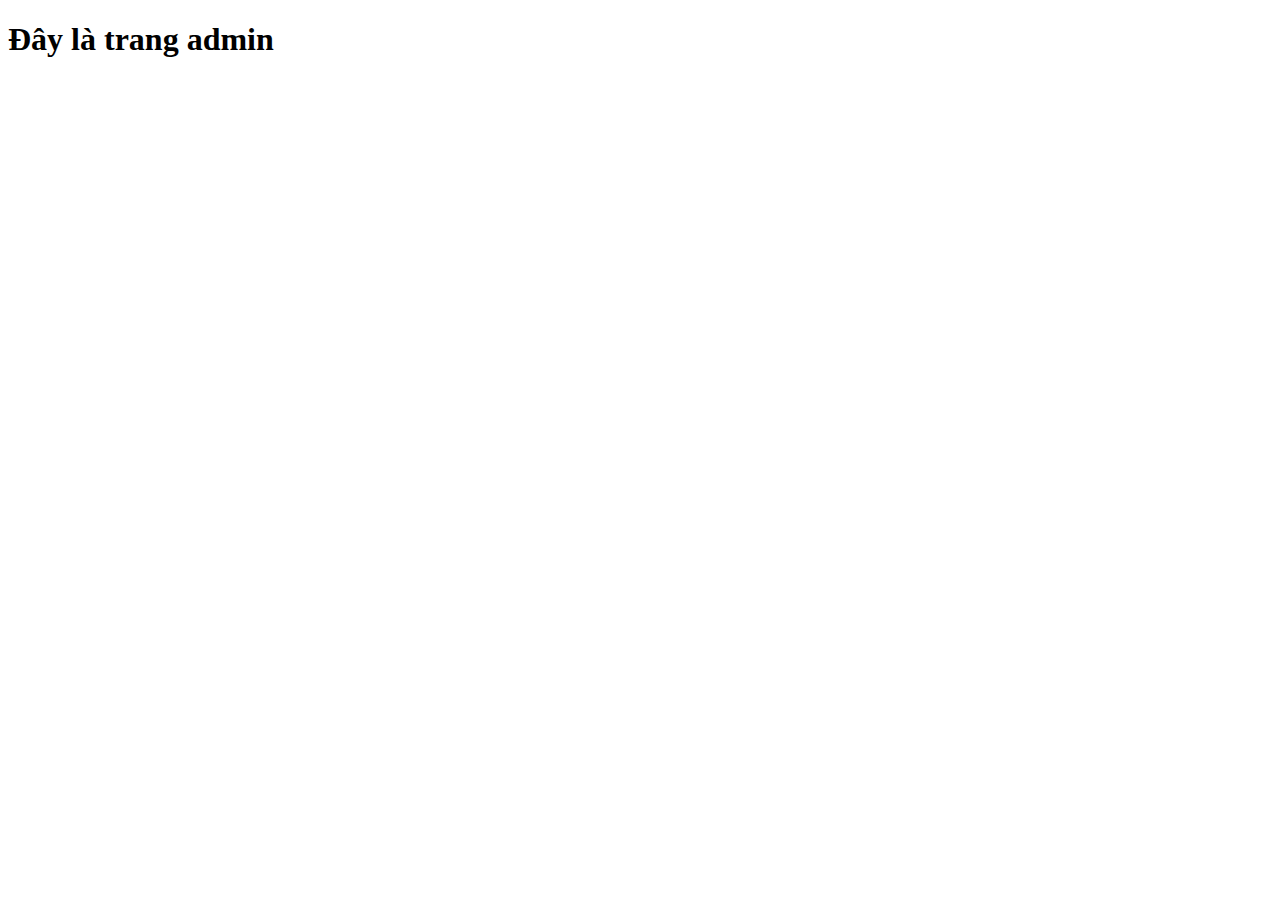
==== Frontend/admin.html @ 81900516 "feat: authen and author function" ====
<!DOCTYPE html>
<html lang="en">
<head>
    <meta charset="UTF-8">
    <meta name="viewport" content="width=device-width, initial-scale=1.0">
    <title>Admin</title>
</head>
<body>
    <h1>Đây là trang admin</h1>
</body>
</html>
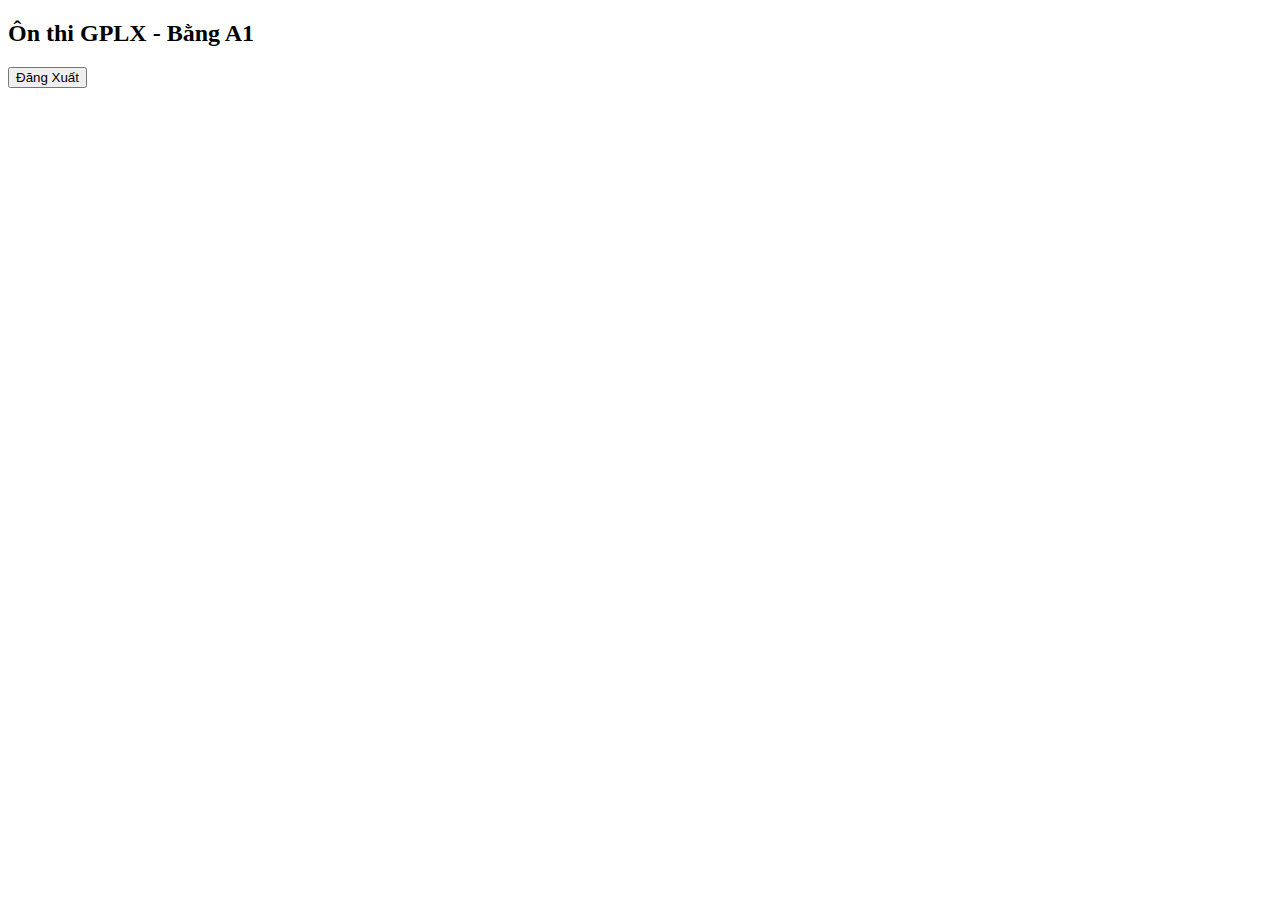
==== commit 00f82a4e: "fix: fix db issue" ====
--- a/Frontend/admin.html
+++ b/Frontend/admin.html
@@ -6,6 +6,8 @@
     <title>Admin</title>
 </head>
 <body>
-    <h1>Đây là trang admin</h1>
+    <div id="navbar-container"></div>
+
+    <script src="authScript.js"></script>
 </body>
 </html>